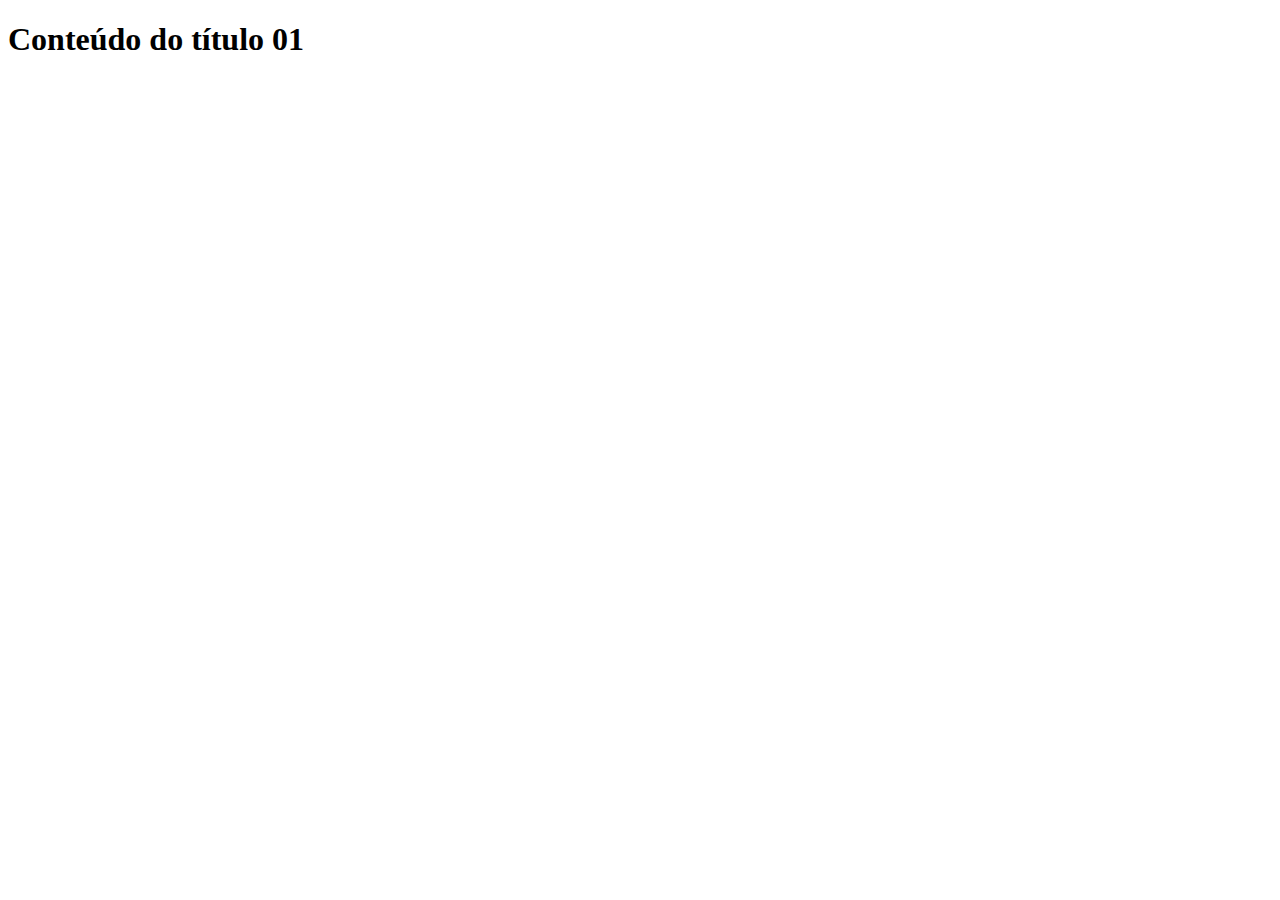
==== index.html @ 2171f1e9 ":tada: Commit inicial" ====
<!DOCTYPE html>
<html lang="en">
<head>
    <meta charset="UTF-8">
    <meta http-equiv="X-UA-Compatible" content="IE=edge">
    <meta name="viewport" content="width=device-width, initial-scale=1.0">
    <title>Document</title>
</head>
<body class="fundo">
    <h1>Conteúdo do título 01</h1>
</body>
</html>
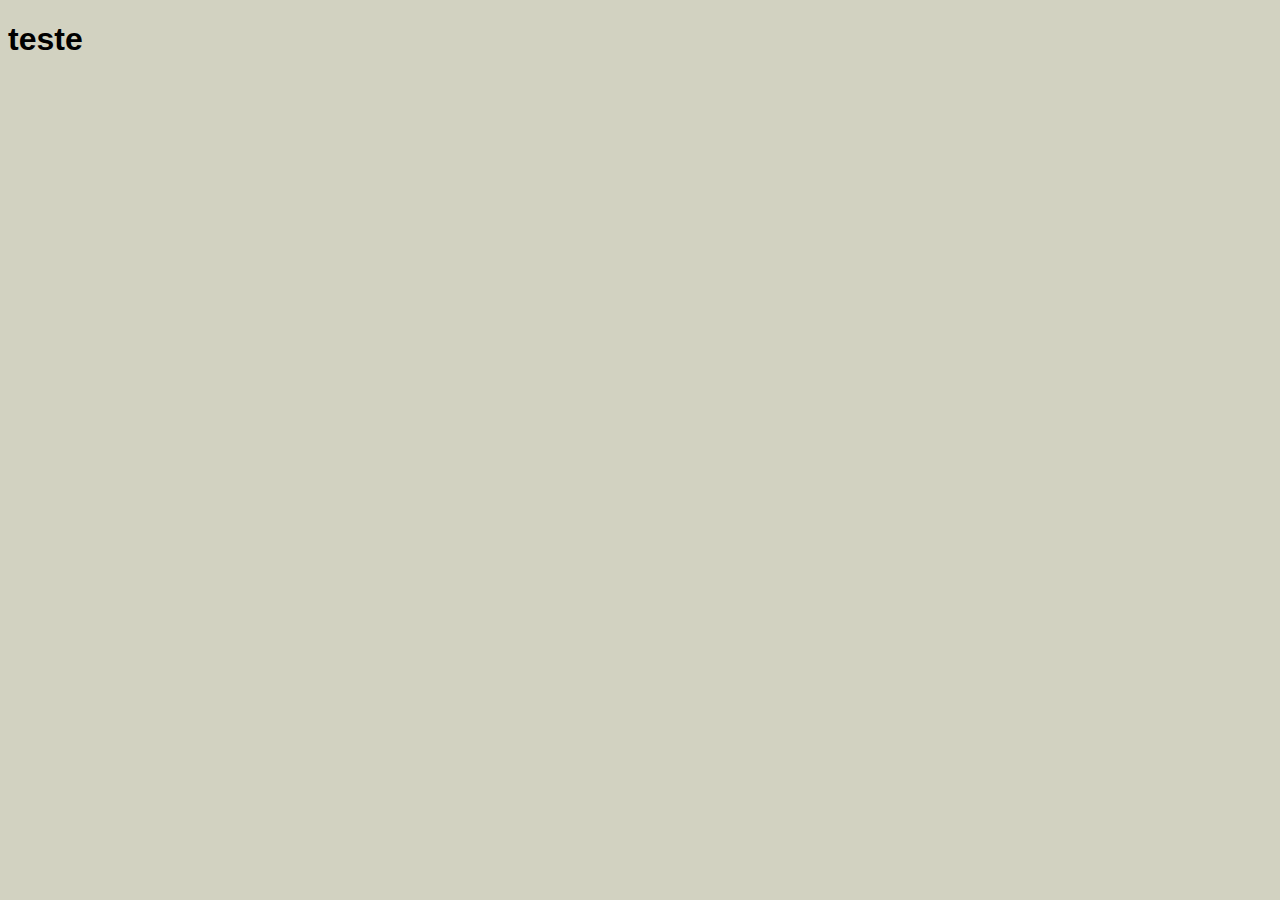
==== commit ecb2da23: ":lipstick: Estilização do BODY, foi definida uma cor de fundo e uma fonte" ====
--- a/index.html
+++ b/index.html
@@ -4,9 +4,10 @@
     <meta charset="UTF-8">
     <meta http-equiv="X-UA-Compatible" content="IE=edge">
     <meta name="viewport" content="width=device-width, initial-scale=1.0">
-    <title>Document</title>
+    <link rel="stylesheet" href="/style.css">
+    <title>Anna Bella Oficial</title>
 </head>
 <body class="fundo">
-    <h1>Conteúdo do título 01</h1>
+   <h1>teste</h1>
 </body>
 </html>--- a/style.css
+++ b/style.css
@@ -0,0 +1,4 @@
+body{
+    background-color: #d2d2c1 ;
+    font:  16px Arial, Helvetica, sans-serif;
+}